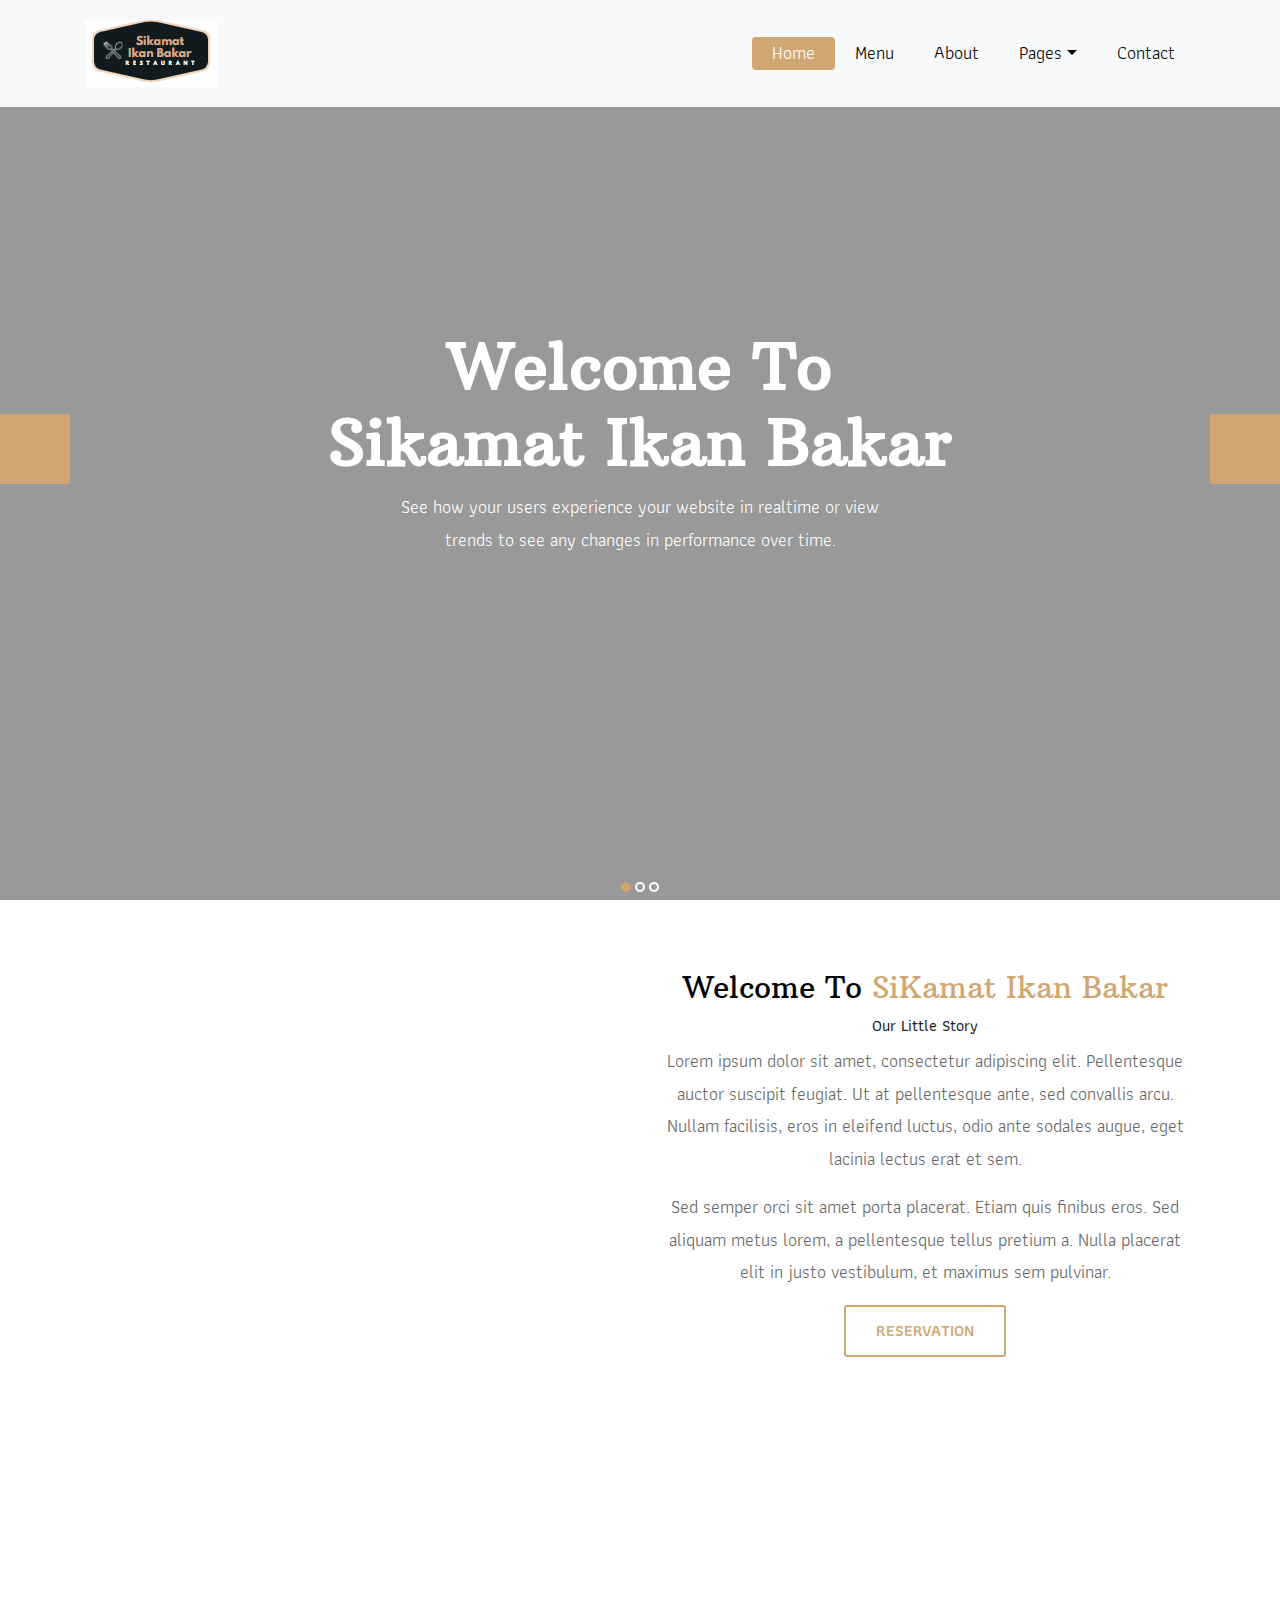
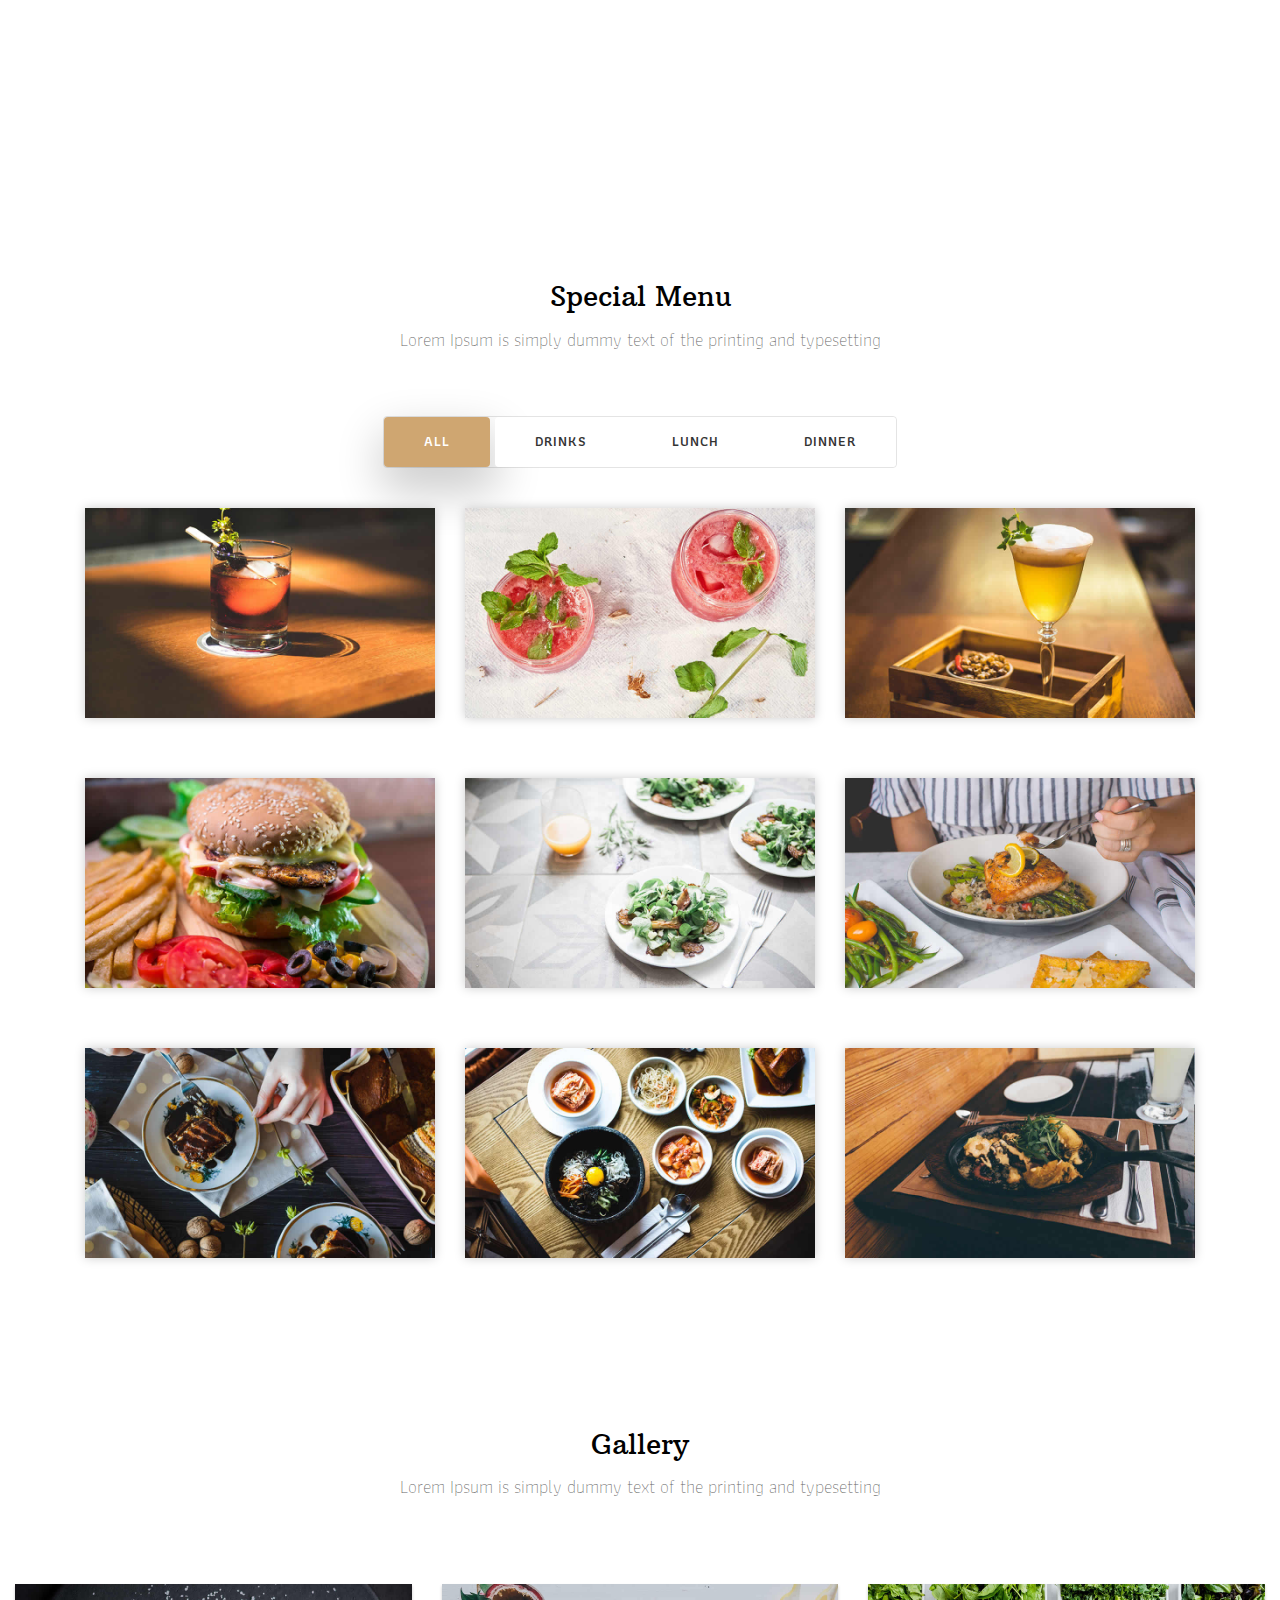
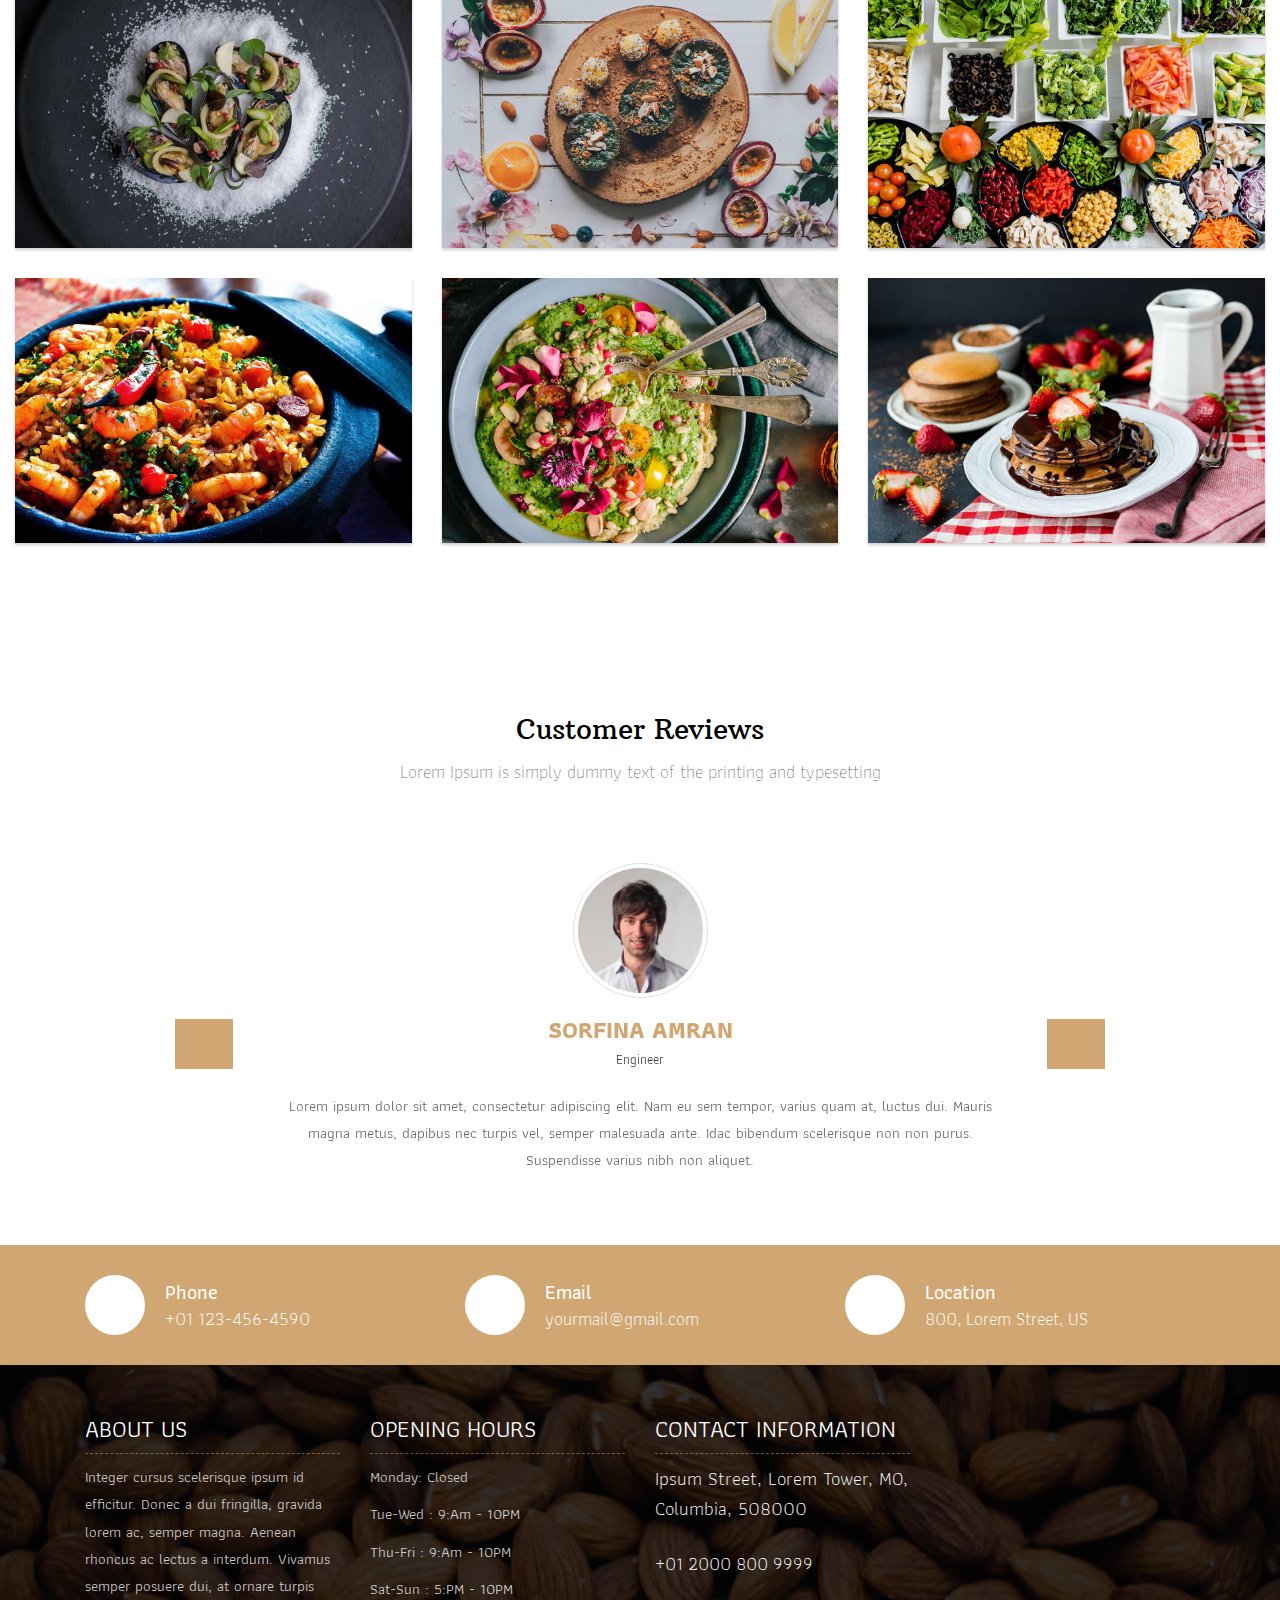
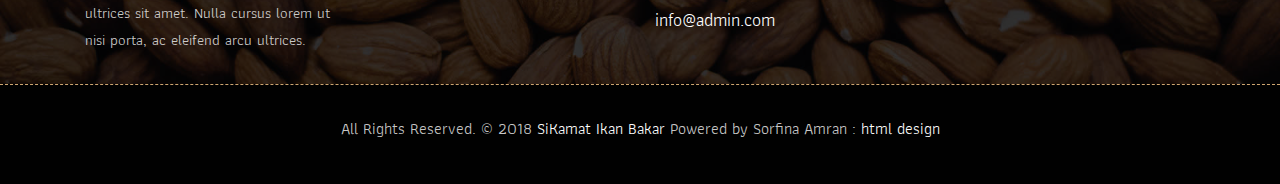
==== index.html @ 2fe863b5 "Add files via upload" ====
<!DOCTYPE html>
<html lang="en"><!-- Basic -->
<head>
	<meta charset="utf-8">
    <meta http-equiv="X-UA-Compatible" content="IE=edge">   
   
    <!-- Mobile Metas -->
    <meta name="viewport" content="width=device-width, initial-scale=1">
 
     <!-- Site Metas -->
    <title>Sikimat Ikan Bakar</title>  
    <meta name="keywords" content="">
    <meta name="description" content="">
    <meta name="author" content="">

    <!-- Site Icons -->
    <link rel="shortcut icon" href="images/favicon.ico" type="image/x-icon">
    <link rel="apple-touch-icon" href="images/apple-touch-icon.png">

    <!-- Bootstrap CSS -->
    <link rel="stylesheet" href="css/bootstrap.min.css">    
	<!-- Site CSS -->
    <link rel="stylesheet" href="css/style.css">    
    <!-- Responsive CSS -->
    <link rel="stylesheet" href="css/responsive.css">
    <!-- Custom CSS -->
    <link rel="stylesheet" href="css/custom.css">

    <!--[if lt IE 9]>
      <script src="https://oss.maxcdn.com/libs/html5shiv/3.7.0/html5shiv.js"></script>
      <script src="https://oss.maxcdn.com/libs/respond.js/1.4.2/respond.min.js"></script>
    <![endif]-->

</head>

<body>
	<!-- Start header -->
	<header class="top-navbar">
		<nav class="navbar navbar-expand-lg navbar-light bg-light">
			<div class="container">
				<a class="navbar-brand" href="index.html">
					<img src="images/logo.PNG" alt="" />
				</a>
				<button class="navbar-toggler" type="button" data-toggle="collapse" data-target="#navbars-rs-food" aria-controls="navbars-rs-food" aria-expanded="false" aria-label="Toggle navigation">
				  <span class="navbar-toggler-icon"></span>
				</button>
				<div class="collapse navbar-collapse" id="navbars-rs-food">
					<ul class="navbar-nav ml-auto">
						<li class="nav-item active"><a class="nav-link" href="index.html">Home</a></li>
						<li class="nav-item"><a class="nav-link" href="menu.html">Menu</a></li>
						<li class="nav-item"><a class="nav-link" href="about.html">About</a></li>
						<li class="nav-item dropdown">
							<a class="nav-link dropdown-toggle" href="#" id="dropdown-a" data-toggle="dropdown">Pages</a>
							<div class="dropdown-menu" aria-labelledby="dropdown-a">
								<a class="dropdown-item" href="reservation.html">Reservation</a>
								<a class="dropdown-item" href="stuff.html">Stuff</a>
								<a class="dropdown-item" href="gallery.html">Gallery</a>
							</div>
						</li>
						<li class="nav-item"><a class="nav-link" href="contact.html">Contact</a></li>
					</ul>
				</div>
			</div>
		</nav>
	</header>
	<!-- End header -->
	
	<!-- Start slides -->
	<div id="slides" class="cover-slides">
		<ul class="slides-container">
			<li class="text-center">
				<img src="images/slide-01.jpg" alt="">
				<div class="container">
					<div class="row">
						<div class="col-md-12">
							<h1 class="m-b-20"><strong>Welcome To <br> Sikamat Ikan Bakar</strong></h1>
							<p class="m-b-40">See how your users experience your website in realtime or view  <br> 
							trends to see any changes in performance over time.</p>
						</div>
					</div>
				</div>
			</li>
			<li class="text-center">
				<img src="images/slider-02.jpg" alt="">
				<div class="container">
					<div class="row">
						<div class="col-md-12">
							<h1 class="m-b-20"><strong>Welcome To <br>  Sikamat Ikan Bakar</strong></h1>
							<p class="m-b-40">See how your users experience your website in realtime or view  <br> 
							trends to see any changes in performance over time.</p>
						</div>
					</div>
				</div>
			</li>
			<li class="text-center">
				<img src="images/slider-03 (2).jpg" alt="">
				<div class="container">
					<div class="row">
						<div class="col-md-12">
							<h1 class="m-b-20"><strong>Welcome To <br>  Sikamat Ikan Bakar </strong></h1>
							<p class="m-b-40">See how your users experience your website in realtime or view  <br> 
							trends to see any changes in performance over time.</p>
						</div>
					</div>
				</div>
			</li>
		</ul>
		<div class="slides-navigation">
			<a href="#" class="next"><i class="fa fa-angle-right" aria-hidden="true"></i></a>
			<a href="#" class="prev"><i class="fa fa-angle-left" aria-hidden="true"></i></a>
		</div>
	</div>
	<!-- End slides -->
	
	<!-- Start About -->
	<div class="about-section-box">
		<div class="container">
			<div class="row">
				<div class="col-lg-6 col-md-6 col-sm-12">
					<img src="images/about-img (2).jpg" alt="" class="img-fluid">
				</div>
				<div class="col-lg-6 col-md-6 col-sm-12 text-center">
					<div class="inner-column">
						<h1>Welcome To <span>SiKamat Ikan Bakar</span></h1>
						<h4> Our Little Story</h4>
						<p>Lorem ipsum dolor sit amet, consectetur adipiscing elit. Pellentesque auctor suscipit feugiat. Ut at pellentesque ante, sed convallis arcu. Nullam facilisis, eros in eleifend luctus, odio ante sodales augue, eget lacinia lectus erat et sem. </p>
						<p>Sed semper orci sit amet porta placerat. Etiam quis finibus eros. Sed aliquam metus lorem, a pellentesque tellus pretium a. Nulla placerat elit in justo vestibulum, et maximus sem pulvinar.</p>
						<a class="btn btn-lg btn-circle btn-outline-new-white"  href="https://www.pse.umass.edu/testAcademics" target="_blank">Reservation</a>
					</div>
				</div>
			</div>
		</div>
	</div>
	<!-- End About -->
	
	<!-- Start QT -->
	<div class="qt-box qt-background">
		<div class="container">
			<div class="row">
				<div class="col-md-8 ml-auto mr-auto text-left">
					<p class="lead ">
						"In the hands of an able cook, fish can become an inexhaustible source of perpetual delight."
					</p>
					<span class="lead">Jean-Anthelme Brillat-Savarin</span>
				</div>
			</div>
		</div>
	</div>
	<!-- End QT -->
	
	<!-- Start Menu -->
	<div class="menu-box">
		<div class="container">
			<div class="row">
				<div class="col-lg-12">
					<div class="heading-title text-center">
						<h2>Special Menu</h2>
						<p>Lorem Ipsum is simply dummy text of the printing and typesetting</p>
					</div>
				</div>
			</div>
			<div class="row">
				<div class="col-lg-12">
					<div class="special-menu text-center">
						<div class="button-group filter-button-group">
							<button class="active" data-filter="*">All</button>
							<button data-filter=".drinks">Drinks</button>
							<button data-filter=".lunch">Lunch</button>
							<button data-filter=".dinner">Dinner</button>
						</div>
					</div>
				</div>
			</div>
				
			<div class="row special-list">
				<div class="col-lg-4 col-md-6 special-grid drinks">
					<div class="gallery-single fix">
						<img src="images/img-01.jpg" class="img-fluid" alt="Image">
						<div class="why-text">
							<h4>Special Drinks 1</h4>
							<p>Sed id magna vitae eros sagittis euismod.</p>
							<h5> $7.79</h5>
						</div>
					</div>
				</div>
				
				<div class="col-lg-4 col-md-6 special-grid drinks">
					<div class="gallery-single fix">
						<img src="images/img-02.jpg" class="img-fluid" alt="Image">
						<div class="why-text">
							<h4>Special Drinks 2</h4>
							<p>Sed id magna vitae eros sagittis euismod.</p>
							<h5> $9.79</h5>
						</div>
					</div>
				</div>
				
				<div class="col-lg-4 col-md-6 special-grid drinks">
					<div class="gallery-single fix">
						<img src="images/img-03.jpg" class="img-fluid" alt="Image">
						<div class="why-text">
							<h4>Special Drinks 3</h4>
							<p>Sed id magna vitae eros sagittis euismod.</p>
							<h5> $10.79</h5>
						</div>
					</div>
				</div>
				
				<div class="col-lg-4 col-md-6 special-grid lunch">
					<div class="gallery-single fix">
						<img src="images/img-04.jpg" class="img-fluid" alt="Image">
						<div class="why-text">
							<h4>Special Lunch 1</h4>
							<p>Sed id magna vitae eros sagittis euismod.</p>
							<h5> $15.79</h5>
						</div>
					</div>
				</div>
				
				<div class="col-lg-4 col-md-6 special-grid lunch">
					<div class="gallery-single fix">
						<img src="images/img-05.jpg" class="img-fluid" alt="Image">
						<div class="why-text">
							<h4>Special Lunch 2</h4>
							<p>Sed id magna vitae eros sagittis euismod.</p>
							<h5> $18.79</h5>
						</div>
					</div>
				</div>
				
				<div class="col-lg-4 col-md-6 special-grid lunch">
					<div class="gallery-single fix">
						<img src="images/img-06.jpg" class="img-fluid" alt="Image">
						<div class="why-text">
							<h4>Special Lunch 3</h4>
							<p>Sed id magna vitae eros sagittis euismod.</p>
							<h5> $20.79</h5>
						</div>
					</div>
				</div>
				
				<div class="col-lg-4 col-md-6 special-grid dinner">
					<div class="gallery-single fix">
						<img src="images/img-07.jpg" class="img-fluid" alt="Image">
						<div class="why-text">
							<h4>Special Dinner 1</h4>
							<p>Sed id magna vitae eros sagittis euismod.</p>
							<h5> $25.79</h5>
						</div>
					</div>
				</div>
				
				<div class="col-lg-4 col-md-6 special-grid dinner">
					<div class="gallery-single fix">
						<img src="images/img-08.jpg" class="img-fluid" alt="Image">
						<div class="why-text">
							<h4>Special Dinner 2</h4>
							<p>Sed id magna vitae eros sagittis euismod.</p>
							<h5> $22.79</h5>
						</div>
					</div>
				</div>
				
				<div class="col-lg-4 col-md-6 special-grid dinner">
					<div class="gallery-single fix">
						<img src="images/img-09.jpg" class="img-fluid" alt="Image">
						<div class="why-text">
							<h4>Special Dinner 3</h4>
							<p>Sed id magna vitae eros sagittis euismod.</p>
							<h5> $24.79</h5>
						</div>
					</div>
				</div>
				
			</div>
		</div>
	</div>
	<!-- End Menu -->
	
	<!-- Start Gallery -->
	<div class="gallery-box">
		<div class="container-fluid">
			<div class="row">
				<div class="col-lg-12">
					<div class="heading-title text-center">
						<h2>Gallery</h2>
						<p>Lorem Ipsum is simply dummy text of the printing and typesetting</p>
					</div>
				</div>
			</div>
			<div class="tz-gallery">
				<div class="row">
					<div class="col-sm-12 col-md-4 col-lg-4">
						<a class="lightbox" href="images/gallery-img-01.jpg">
							<img class="img-fluid" src="images/gallery-img-01.jpg" alt="Gallery Images">
						</a>
					</div>
					<div class="col-sm-6 col-md-4 col-lg-4">
						<a class="lightbox" href="images/gallery-img-02.jpg">
							<img class="img-fluid" src="images/gallery-img-02.jpg" alt="Gallery Images">
						</a>
					</div>
					<div class="col-sm-6 col-md-4 col-lg-4">
						<a class="lightbox" href="images/gallery-img-03.jpg">
							<img class="img-fluid" src="images/gallery-img-03.jpg" alt="Gallery Images">
						</a>
					</div>
					<div class="col-sm-12 col-md-4 col-lg-4">
						<a class="lightbox" href="images/gallery-img-04.jpg">
							<img class="img-fluid" src="images/gallery-img-04.jpg" alt="Gallery Images">
						</a>
					</div>
					<div class="col-sm-6 col-md-4 col-lg-4">
						<a class="lightbox" href="images/gallery-img-05.jpg">
							<img class="img-fluid" src="images/gallery-img-05.jpg" alt="Gallery Images">
						</a>
					</div> 
					<div class="col-sm-6 col-md-4 col-lg-4">
						<a class="lightbox" href="images/gallery-img-06.jpg">
							<img class="img-fluid" src="images/gallery-img-06.jpg" alt="Gallery Images">
						</a>
					</div>
				</div>
			</div>
		</div>
	</div>
	<!-- End Gallery -->
	
	<!-- Start Customer Reviews -->
	<div class="customer-reviews-box">
		<div class="container">
			<div class="row">
				<div class="col-lg-12">
					<div class="heading-title text-center">
						<h2>Customer Reviews</h2>
						<p>Lorem Ipsum is simply dummy text of the printing and typesetting</p>
					</div>
				</div>
			</div>
			<div class="row">
				<div class="col-md-8 mr-auto ml-auto text-center">
					<div id="reviews" class="carousel slide" data-ride="carousel">
						<div class="carousel-inner mt-4">
							<div class="carousel-item text-center active">
								<div class="img-box p-1 border rounded-circle m-auto">
									<img class="d-block w-100 rounded-circle" src="images/profile-1.jpg" alt="">
								</div>
								<h5 class="mt-4 mb-0"><strong class="text-warning text-uppercase">Sorfina Amran</strong></h5>
								<h6 class="text-dark m-0">Engineer</h6>
								<p class="m-0 pt-3">Lorem ipsum dolor sit amet, consectetur adipiscing elit. Nam eu sem tempor, varius quam at, luctus dui. Mauris magna metus, dapibus nec turpis vel, semper malesuada ante. Idac bibendum scelerisque non non purus. Suspendisse varius nibh non aliquet.</p>
							</div>
							<div class="carousel-item text-center">
								<div class="img-box p-1 border rounded-circle m-auto">
									<img class="d-block w-100 rounded-circle" src="images/profile-3.jpg" alt="">
								</div>
								<h5 class="mt-4 mb-0"><strong class="text-warning text-uppercase">Imrul Qays</strong></h5>
								<h6 class="text-dark m-0">Doctor</h6>
								<p class="m-0 pt-3">Lorem ipsum dolor sit amet, consectetur adipiscing elit. Nam eu sem tempor, varius quam at, luctus dui. Mauris magna metus, dapibus nec turpis vel, semper malesuada ante. Idac bibendum scelerisque non non purus. Suspendisse varius nibh non aliquet.</p>
							</div>
							<div class="carousel-item text-center">
								<div class="img-box p-1 border rounded-circle m-auto">
									<img class="d-block w-100 rounded-circle" src="images/profile-7.jpg" alt="">
								</div>
								<h5 class="mt-4 mb-0"><strong class="text-warning text-uppercase">Daniel vebar</strong></h5>
								<h6 class="text-dark m-0">Seo Analyst</h6>
								<p class="m-0 pt-3">Lorem ipsum dolor sit amet, consectetur adipiscing elit. Nam eu sem tempor, varius quam at, luctus dui. Mauris magna metus, dapibus nec turpis vel, semper malesuada ante. Idac bibendum scelerisque non non purus. Suspendisse varius nibh non aliquet.</p>
							</div>
						</div>
						<a class="carousel-control-prev" href="#reviews" role="button" data-slide="prev">
							<i class="fa fa-angle-left" aria-hidden="true"></i>
							<span class="sr-only">Previous</span>
						</a>
						<a class="carousel-control-next" href="#reviews" role="button" data-slide="next">
							<i class="fa fa-angle-right" aria-hidden="true"></i>
							<span class="sr-only">Next</span>
						</a>
                    </div>
				</div>
			</div>
		</div>
	</div>
	<!-- End Customer Reviews -->
	
	<!-- Start Contact info -->
	<div class="contact-imfo-box">
		<div class="container">
			<div class="row">
				<div class="col-md-4">
					<i class="fa fa-volume-control-phone"></i>
					<div class="overflow-hidden">
						<h4>Phone</h4>
						<p class="lead">
							+01 123-456-4590
						</p>
					</div>
				</div>
				<div class="col-md-4">
					<i class="fa fa-envelope"></i>
					<div class="overflow-hidden">
						<h4>Email</h4>
						<p class="lead">
							yourmail@gmail.com
						</p>
					</div>
				</div>
				<div class="col-md-4">
					<i class="fa fa-map-marker"></i>
					<div class="overflow-hidden">
						<h4>Location</h4>
						<p class="lead">
							800, Lorem Street, US
						</p>
					</div>
				</div>
			</div>
		</div>
	</div>
	<!-- End Contact info -->
	
	<!-- Start Footer -->
	<footer class="footer-area bg-f">
		<div class="container">
			<div class="row">
				<div class="col-lg-3 col-md-6">
					<h3>About Us</h3>
					<p>Integer cursus scelerisque ipsum id efficitur. Donec a dui fringilla, gravida lorem ac, semper magna. Aenean rhoncus ac lectus a interdum. Vivamus semper posuere dui, at ornare turpis ultrices sit amet. Nulla cursus lorem ut nisi porta, ac eleifend arcu ultrices.</p>
				</div>
				<div class="col-lg-3 col-md-6">
					<h3>Opening hours</h3>
					<p><span class="text-color">Monday: </span>Closed</p>
					<p><span class="text-color">Tue-Wed :</span> 9:Am - 10PM</p>
					<p><span class="text-color">Thu-Fri :</span> 9:Am - 10PM</p>
					<p><span class="text-color">Sat-Sun :</span> 5:PM - 10PM</p>
				</div>
				<div class="col-lg-3 col-md-6">
					<h3>Contact information</h3>
					<p class="lead">Ipsum Street, Lorem Tower, MO, Columbia, 508000</p>
					<p class="lead"><a href="#">+01 2000 800 9999</a></p>
					<p><a href="#"> info@admin.com</a></p>
				
				</div>
			
				
				
					<ul class="list-inline f-social">
						<li class="list-inline-item"><a href="https://www.facebook.com/Kayyvictor"><i class="fa fa-facebook" aria-hidden="true"></i></a></li>
						<li class="list-inline-item"><a href="#"><i class="fa fa-twitter" aria-hidden="true"></i></a></li>
						<li class="list-inline-item"><a href="#"><i class="fa fa-linkedin" aria-hidden="true"></i></a></li>
						<li class="list-inline-item"><a href="#"><i class="fa fa-google-plus" aria-hidden="true"></i></a></li>
						<li class="list-inline-item"><a href="#"><i class="fa fa-instagram" aria-hidden="true"></i></a></li>
						
					
			
				</div>
			</div>
		</div>
		
		<div class="copyright">
			<div class="container">
				<div class="row">
					<div class="col-lg-12">
						<p class="company-name">All Rights Reserved. &copy; 2018 <a href="#">SiKamat Ikan Bakar</a> Powered by Sorfina Amran : 
					<a href="https://html.design/">html design</a></p>
					</div>
				</div>
			</div>
		</div>
		
	</footer>
	<!-- End Footer -->
	
	<a href="#" id="back-to-top" title="Back to top" style="display: none;">&uarr;</a>

	<!-- ALL JS FILES -->
	<script src="js/jquery-3.2.1.min.js"></script>
	<script src="js/popper.min.js"></script>
	<script src="js/bootstrap.min.js"></script>
    <!-- ALL PLUGINS -->
	<script src="js/jquery.superslides.min.js"></script>
	<script src="js/images-loded.min.js"></script>
	<script src="js/isotope.min.js"></script>
	<script src="js/baguetteBox.min.js"></script>
	<script src="js/form-validator.min.js"></script>
    <script src="js/contact-form-script.js"></script>
    <script src="js/custom.js"></script>
</body>
</html>
---- css/style.css ----
/*------------------------------------------------------------------
    IMPORT FONTS
-------------------------------------------------------------------*/

@import url('https://fonts.googleapis.com/css?family=Arbutus+Slab');
@import url('https://fonts.googleapis.com/css?family=Athiti:400,500,600');

/*------------------------------------------------------------------
    IMPORT FILES
-------------------------------------------------------------------*/

@import url(animate.css);
@import url(font-awesome.min.css);
@import url(superslides.css);
@import url(baguetteBox.min.css);

/*------------------------------------------------------------------
    SKELETON
-------------------------------------------------------------------*/

body {
    color: #666666;
    font-size: 15px;
    font-family: 'Athiti', sans-serif;
    line-height: 1.80857;
}


a {
    color: #1f1f1f;
    text-decoration: none !important;
    outline: none !important;
    -webkit-transition: all .3s ease-in-out;
    -moz-transition: all .3s ease-in-out;
    -ms-transition: all .3s ease-in-out;
    -o-transition: all .3s ease-in-out;
    transition: all .3s ease-in-out;
}

h1,
h2,
h3,
h4,
h5,
h6 {
    letter-spacing: 0;
    font-weight: normal;
    position: relative;
    padding: 0 0 10px 0;
    font-weight: normal;
    line-height: 120% !important;
    color: #1f1f1f;
    margin: 0
}

h1 {
    font-size: 24px
}

h2 {
    font-size: 22px
}

h3 {
    font-size: 18px
}

h4 {
    font-size: 16px
}

h5 {
    font-size: 14px
}

h6 {
    font-size: 13px
}

h1 a,
h2 a,
h3 a,
h4 a,
h5 a,
h6 a {
    color: #212121;
    text-decoration: none!important;
    opacity: 1
}

h1 a:hover,
h2 a:hover,
h3 a:hover,
h4 a:hover,
h5 a:hover,
h6 a:hover {
    opacity: .8
}

a {
    color: #1f1f1f;
    text-decoration: none;
    outline: none;
}

a,
.btn {
    text-decoration: none !important;
    outline: none !important;
    -webkit-transition: all .3s ease-in-out;
    -moz-transition: all .3s ease-in-out;
    -ms-transition: all .3s ease-in-out;
    -o-transition: all .3s ease-in-out;
    transition: all .3s ease-in-out;
}

.btn-custom {
    margin-top: 20px;
    background-color: transparent !important;
    border: 2px solid #ddd;
    padding: 12px 40px;
    font-size: 16px;
}

.lead {
    font-size: 18px;
    line-height: 30px;
    color: #767676;
    margin: 0;
    padding: 0;
}

blockquote {
    margin: 20px 0 20px;
    padding: 30px;
}

ul, li, ol{
	list-style: none;
	margin: 0px;
	padding: 0px;
}
button:focus{
	outline: none;
}

.form-control::-moz-placeholder {
    color: #2a2a2a;
    opacity: 1;
}

/*------------------------------------------------------------------
    LOADER 
-------------------------------------------------------------------*/


/*------------------------------------------------------------------
    HEADER
-------------------------------------------------------------------*/
.top-navbar{
	position: relative;
	z-index: 10;
}

.top-navbar .navbar{
	padding: 15px 0px;
	position: fixed;
	width: 100%;
	transition: height .3s ease-out, background .3s ease-out, box-shadow .3s ease-out;
	-webkit-transform: translate3d(0, 0, 0);
	transform: translate3d(0, 0, 0);
	z-index: 100;
}

.top-navbar .navbar-light .navbar-nav .nav-link{
	color: #010101;
	font-size: 18px;
	padding: 0px 20px;
	border-radius: 4px;
}

.top-navbar .navbar-light .navbar-nav .nav-item .nav-link:hover{
	background: #d0a772;
	color: #ffffff;
}
.top-navbar .navbar-light .navbar-nav .nav-item.active .nav-link{
	background: #d0a772;
	color: #ffffff;
	border-radius: 4px;
}

.navbar-expand-lg .navbar-nav .dropdown-menu{
	border: none;
	 box-shadow: 2px 5px 6px rgba(0,0,0,0.5);
}

.navbar-expand-lg .navbar-nav .dropdown-menu a.dropdown-item:hover{
	background: #d0a772;
	color: #ffffff;
}
.navbar-light .navbar-toggler:hover{
	background: #cfa671;
}

/*------------------------------------------------------------------
    Slider
-------------------------------------------------------------------*/

.cover-slides{
	height: 100vh;
}
.slides-navigation a {
	background: #cfa671;
    position: absolute;
    height: 70px;
    width: 70px;
    top: 50%;
    font-size: 20px;
    display: block;
    color: #fff;
	line-height: 80px;
	text-align: center;
    transition: all .3s ease-in-out;
}
.slides-navigation a i{
	font-size: 40px;
}
.slides-navigation a:hover {
	background: #010101;
}
.cover-slides .container{
	height: 100%;
	position: relative;
	z-index: 2;
}
.cover-slides .container > .row {
	-webkit-box-align: center;
	-ms-flex-align: center;
	align-items: center;
}
.cover-slides .container > .row {
    height: 100%;
}

.btn{
	text-transform: uppercase;
	padding: 19px 36px;
}
.btn{
	display: inline-block;
	font-weight: 600;
	text-align: center;
	white-space: nowrap;
	vertical-align: middle;
	-webkit-user-select: none;
	-moz-user-select: none;
	-ms-user-select: none;
	user-select: none;
	border: 2px solid transparent;
	padding: 12px 30px;
	font-size: 16px;
	line-height: 1.5;
	border-radius: .1875rem;
	transition: color .15s ease-in-out, background-color .15s ease-in-out, border-color .15s ease-in-out, box-shadow .15s ease-in-out;
}
.btn-outline-new-white {
    color: #fff;
    background-color: transparent;
    background-image: none;
    border-color: #cfa671;
}
.btn-outline-new-white:hover {
    color: #ffffff;
    background-color: #cfa671;
    border-color: #cfa671;
}

.overlay-background {
    background: #333;
    position: absolute;
    height: 100%;
    width: 100%;
    left: 0;
    top: 0;
	opacity: 0.5;
}

.cover-slides h1{
	font-family: 'Arbutus Slab', serif;
	font-weight: 500;
	font-size: 64px;
	color: #fff;
}
.cover-slides p{
	font-size: 18px;
	color: #fff;
}
.slides-pagination a{
	border: 2px solid #ffffff;
}
.slides-pagination a.current{
	background: #cfa671;
	border: 2px solid #cfa671;
}

/*------------------------------------------------------------------
    About
-------------------------------------------------------------------*/

.about-section-box{
	padding: 70px 0px;
}
.about-section-box .img-fluid{
	box-shadow: -10px -10px 0px #d0a772;
}
.inner-column{}
.inner-column h1{
	font-family: 'Arbutus Slab', serif;
	font-size: 30px;
	color: #010101;
}
.inner-column h1 span{
	color: #d0a772;
}
.inner-column h4{
	font-size: 16px;
	font-weight: 500;
}
.inner-column p{
	font-size: 18px;
}
.inner-column .btn-outline-new-white{
	color: #d0a772;
}
.inner-column .btn-outline-new-white:hover{
	color: #ffffff;
}

/*------------------------------------------------------------------
    QT
-------------------------------------------------------------------*/


.qt-background{
	background: url(../images/qt-bg.jpg) no-repeat;
	background-size: cover;
	padding: 100px 0;
	background-attachment: fixed;
	background-position: center center;
	position: relative;
}
.qt-background p {
    font-size: 35px;
    font-weight: 300;
    line-height: 44px;
    color: #fff;
	font-family: 'Arbutus Slab', serif;
	margin-bottom: 20px;
}

.qt-background span {
    color: #fff;
    font-size: 20px;  
	font-weight: 500;	
}

/*------------------------------------------------------------------
    Menu
-------------------------------------------------------------------*/

.menu-box{
	padding: 70px 0px;
}

.heading-title{
	margin-bottom: 50px;
}
.heading-title h2{
	color: #010101;
	font-size: 28px;
	font-family: 'Arbutus Slab', serif;
}
.heading-title p{
	font-size: 18px;
	font-weight: 200;
	margin: 0px;
}

.filter-button-group {
    border: 1px solid #e4e4e4;
    border-radius: 4px;
    margin: 10px 15px;
    display: inline-block;
}

.filter-button-group button {
    color: #333;
    letter-spacing: 1px;
    text-transform: uppercase;
    font-weight: 600;
    font-size: 14px;
    cursor: pointer;
    background: #fff;
    padding: 12px 40px;
    border: none;
    border-radius: 4px;
}

.filter-button-group button.active {
    background: #cfa671;
    color: #fff;
    box-shadow: 2px 20px 45px 5px rgba(0,0,0,.2);
}

.gallery-single{
	margin: 30px 0px;
}

.gallery-single {
    position: relative;
    overflow: hidden;
    -webkit-box-shadow: 0 0 10px #ccc;
    box-shadow: 0 0 10px #ccc;
}

.why-text {
    position: absolute;
    left: 0;
    bottom: -100%;
    right: 0;
    height: 100%;
    background: rgba(207, 166, 113, 0.9);
    padding: 12px 12px;
    -webkit-transition: all .3s ease;
    transition: all .3s ease;
}
.why-text h4{
	color: #ffffff;
	font-size: 24px;
	font-weight: 500;
	font-family: 'Arbutus Slab', serif;
}
.why-text p{
	color: #ffffff;
	font-size: 18px;
	border-bottom: 1px dashed #010101;
	margin: 0px;
	padding-bottom: 15px;
	margin-top: 15px;
	margin-bottom: 15px;
}
.why-text h5{
	font-size: 28px;
	font-weight: 600;
	color: #ffffff;
}

.gallery-single:hover .why-text{
	bottom: 0px;
}


/*------------------------------------------------------------------
    Gallery
-------------------------------------------------------------------*/

.gallery-box{
	padding: 70px 0px;
}
.tz-gallery{
	margin-top: 30px;
}
.tz-gallery .lightbox img {
    width: 100%;
    margin-bottom: 30px;
    transition: 0.2s ease-in-out;
    box-shadow: 0 2px 3px rgba(0,0,0,0.2);
}
.tz-gallery .lightbox img:hover {
    transform: scale(1.05);
    box-shadow: 0 8px 15px rgba(0,0,0,0.3);
}

/*------------------------------------------------------------------
    Customer Reviews
-------------------------------------------------------------------*/

.customer-reviews-box{
	padding: 70px 0px;
}

.carousel-inner .carousel-item .img-box{
	width: 135px;
	height: 135px;
}
.carousel-control-prev{
	left: -100px;
}
.carousel-control-next{
	right: -100px;
}
.carousel-indicators{
	top: 320px;
}

.text-warning{
	color: #d0a772 !important;
	font-size: 24px;
}

@media (min-width: 320px) and (max-width: 640px) {
	.carousel-inner .carousel-item p{
		font-size: 14px;
	}
	.carousel-control-prev{
		left: -5px;
	}
	.carousel-control-next{
		right: -5px;
	}
 	.carousel-indicators{
		top: 400px;
	}
}

#reviews .carousel-control-prev{
	background: #d0a772;
	color: #ffffff;
	display: block;
	position: absolute;
	width: 8%;
	height: 50px;
	top: 50%;
	font-size: 28px;
	opacity: 1;
}
#reviews .carousel-control-prev:hover{
	background: #010101;
	color: #ffffff;
}

#reviews .carousel-control-next{
	background: #d0a772;
	color: #ffffff;
	display: block;
	position: absolute;
	width: 8%;
	height: 50px;
	top: 50%;
	font-size: 28px;
	opacity: 1;
}
#reviews .carousel-control-next:hover{
	background: #010101;
	color: #ffffff;
}


/*------------------------------------------------------------------
    Contact info
-------------------------------------------------------------------*/

.contact-imfo-box{
	background: #d0a772;
	padding: 30px 0;
}

.overflow-hidden {
    overflow: hidden;
}

.contact-imfo-box i{
	display: block;
	float: left;
	width: 60px;
	height: 60px;
	line-height: 60px;
	text-align: center;
	background: #fff;
	color: #d0a772;
	font-size: 30px;
	-webkit-border-radius: 50%;
	-moz-border-radius: 50%;
	-ms-border-radius: 50%;
	border-radius: 50%;
	margin-right: 20px;
}
.contact-imfo-box h4 {
    margin: 0px;
    margin-top: 5px;
	color: #ffffff;
	font-size: 20px;
	padding: 0px;
	font-weight: 500;
	line-height: 24px;
}
.contact-imfo-box p {
    margin: 0px;
	color: #ffffff;
	font-weight: 300;
}

/*------------------------------------------------------------------
    Footer
-------------------------------------------------------------------*/

.footer-area{
	padding-top: 50px;
	padding-bottom: 0px;
    
}
.bg-f{
	background-image: url("../images/footer-bg.jpg");
	background-attachment: scroll;
	background-clip: initial;
	background-color: rgba(0, 0, 0, 0);
	background-origin: initial;
	background-position: center center;
	background-repeat: no-repeat;
	background-size: cover;
	position: relative;
}
.bg-f::before {
    background: #010101;
    content: "";
    height: 100%;
    left: 0;
    position: absolute;
    top: 0;
    width: 100%;
    z-index: 1;
	opacity: 0.8;
}

.footer-area .container{
	position: relative;
	z-index: 1;
}
.footer-area h3{
	color: #ffffff;
	text-transform: uppercase;
	font-size: 24px;
	border-bottom: 1px dashed rgba(207, 166, 113, 0.5);
	margin-bottom: 10px;
}
.footer-area p{
	font-size: 15px;
	color: rgba(255, 255, 255, 0.8);
	margin: 0;
	padding-bottom: 10px;
}

.footer-area p.lead{
	font-size: 19px;
	color: #ffffff;
	margin-bottom: 15px;
}
.footer-area p.lead a{
	color: #ffffff;
	margin-bottom: 15px;
}
.footer-area p.lead a:hover{
	color: #d0a772;
}
.footer-area p a{
	font-size: 18px;
	color: #ffffff;
}
.footer-area p a:hover{
	color: #d0a772;
}

.subscribe_form {
    display: block;
    text-align: center;
    padding: 5px 0;
}

.subscribe_form .form_input {
    display: block;
    background-color: rgba(0,0,0,0.7);
    color: #fff;
    border: none;
    font-size: 19px;
    line-height: 50px;
    padding: 0 10px;
    float: left;
    width: 100%;
    transition: all 0.5s ease-in-out;
}

.subscribe_form .submit {
    background-color: #d0a772;
    color: #fff;
    font-size: 16px;
    font-weight: 600;
    line-height: 50px;
    display: inline-block;
    padding: 0 10px;
    float: left;
    width: 100%;
	border: none;
	cursor: pointer;
    transition: all 0.5s ease-in-out;
}
.subscribe_form .submit:hover{
	background: #010101;
}

.f-social {
    padding-bottom: 10px;
    margin: 0px;
    margin-top: 20px;
    margin-left: 70px;
  
}
.f-social li a {
    font-size: 25px;
    color: rgba(255, 255, 255, 0.9);
	margin-right: 10px;
}

.copyright{
	margin-top: 20px;
	position: relative;
	display: block;
	background-color: #010101;
	border-top: 1px dashed rgba(207, 166, 113);
	padding: 30px 0;
	z-index: 1;
}

.copyright .company-name{
	font-size: 16px;
	text-align: center;
}
.copyright .company-name a{
	font-size: 16px;
}

/*------------------------------------------------------------------
    All Pages
-------------------------------------------------------------------*/

.page-breadcrumb {
    padding: 250px 0 150px;
    background: url(../images/all-bg.jpg) no-repeat;
    background-attachment: fixed;
    background-size: cover;
    background-position: 0 0;
    position: relative;
}
.all-page-title .container{
	position: relative;
	z-index: 2;
}
.all-page-title::before{
	background: #010101;
	content: "";
	height: 100%;
	left: 0;
	position: absolute;
	top: 0;
	width: 100%;
	z-index: 1;
	opacity: 0.8;	
}
.all-page-title h1{
	font-size: 38px;
	color: #ffffff;
	font-family: 'Arbutus Slab', serif;
	padding: 0px;
}

.inner-pt{
	margin-top: 30px;
}
.inner-pt p{
	font-size: 18px;
}

.stuff-box{
	padding: 70px 0px;
}

.our-team{
    border: 2px solid #d0a772;
    border-radius: 0px;
    text-align: center;
    margin: 10px;
    z-index: 1;
    position: relative;
}
.our-team:before,
.our-team:after{
    content: "";
    width: 100%;
    height: 104%;
    background: #d0a772;
    position: absolute;
    top: 50%;
    left: 0;
    z-index: -1;
    transform: translateY(-50%) scaleX(0.3);
    transition: all 0.3s ease 0s;
}
.our-team:after{
    width: 106%;
    left: 50%;
    transform: translate(-50%, -50%) scaleY(0.25);
}
.our-team:hover:before{ transform: translateY(-50%) scaleX(0.7); }
.our-team:hover:after{ transform: translate(-50%, -50%) scaleY(0.7); }
.our-team img{
    width: 100%;
    height: auto;
    border-radius: 0px;
    transition: all 0.3s ease 0s;
}
.our-team .team-content{
    width: 93%;
    padding: 25px 0 10px;
    background: #d0a772;
    position: absolute;
    bottom: 50px;
    left: 50%;
    opacity: 0;
    transform: translateX(-50%);
    transition: all 0.3s cubic-bezier(0.5, 0.2,0.1,0.9);
}
.our-team:hover .team-content{
    bottom: 10px;
    opacity: 1;
}
.our-team .title{
    font-size: 25px;
    font-weight: 600;
    color: #fff;
    letter-spacing: 1px;
    text-transform: capitalize;
    margin: 0;
}
.our-team .post{
    display: block;
    font-size: 16px;
    color: #fff;
    text-transform: uppercase;
    margin-bottom: 10px;
}
.our-team .social{
    padding: 0;
    margin: 0;
    list-style: none;
}
.our-team .social li{
    display: inline-block;
    margin: 0 5px;
}
.our-team .social li a{
    display: block;
    width: 35px;
    height: 35px;
    line-height: 35px;
    border-radius: 50%;
    background: #fff;
    font-size: 20px;
    color: #d0a772;
    transition: all 0.3s ease 0s;
}
.our-team .social li a:hover{
    background: #ffffff;
    box-shadow: 0 0 0 5px rgba(255,255,255,0.3);
    color: #d0a772;
}
@media only screen and (max-width: 990px){
    .our-team{ margin-bottom: 30px; }
}


.reservation-box{
	padding: 70px 0px;
}

.reservation-box h3{
	padding: 0px 15px;
	margin-bottom: 20px;
	font-weight: 600;
}

.help-block ul li{
	color: red;
}

.form-control[readonly]{
	background-color: #ffffff;
}

.form-control{
	border-radius: 0px;
	min-height: 50px;
}
.form-control:focus{
	border: 1px solid #d0a772;
	box-shadow: none;
}

.form-group .picker__input.picker__input--active{
	border-color: #d0a772;
}

.submit-button{
	margin-top: 20px;
}
.btn.btn-common{
	color: #d0a772;
	background-color: transparent;
	background-image: none;
	border-color: #cfa671;
}
.btn.btn-common:hover{
	color: #ffffff;
	background-color: #cfa671;
	border-color: #cfa671;
}
.blog-box{
	padding: 70px 0px;
}
.blog-box-inner{
	position: relative;
	margin-bottom: 30px;
}

.blog-box-inner .blog-img-box{
	position: relative;
	display: block;
}

.blog-box-inner .blog-detail{
	position: absolute;
	top: 0;
	background: #fff;
	padding: 30px 25px;
	border: 1px solid #ddd;
	transition-duration: .5s;
	height: 100%;
}

.blog-detail h4 {
    font-size: 18px;
    font-weight: 500;
    color: #222222;
}

.blog-detail ul li {
    display: inline-block;
    padding: 0px 5px;
}
.blog-detail ul li span{
	color: #d0a772;
	cursor: pointer;
}
.blog-detail ul li span:hover{
	color: #010101;
}

.blog-detail ul li:first-child {
    padding-left: 0px;
}

.blog-detail p {
    padding: 10px 0px 0 0;
	margin: 0px;
}

.blog-detail a{
	color: #d0a772;
	margin-top: 20px;
}

.blog-box-inner .blog-detail:hover{
	background: rgba(255, 255, 255, .9);
}

.blog-inner-box {
    position: relative;
    margin: 0px 10px;
    margin-bottom: 30px;
}
.side-blog-img {
    box-shadow: -15px -15px 0px 0px rgba(0,0,0,0.4);
    -webkit-transition: all 1s ease 0.01s;
    transition: all 1s ease 0.01s;
    position: relative;
}

.date-blog-up {
    position: absolute;
    right: 0px;
    top: 0px;
    background: #cfa671;
    font-size: 18px;
    color: #ffffff;
    padding: 5px 15px 5px 5px;
}
.inner-blog-detail {
    background: #ffffff;
    position: relative;
    padding: 30px 20px;
}

.inner-blog-detail h3 {
    font-size: 20px;
    font-weight: 500;
    padding-bottom: 15px;
}
.inner-blog-detail ul li {
    display: inline-block;
    padding: 0px 5px;
    color: #222222;
}
.inner-blog-detail ul li span {
    color: #cfa671;
}
.inner-blog-detail p {
    padding: 10px 0px;
}
.details-page blockquote {
    border-left: 5px solid #cfa671;
}
.details-page blockquote {
    padding: 20px;
}
blockquote {
    margin: 20px 0 20px;
    padding: 30px;
}
.blog-inner-details-line {
    margin: 20px 0px;
    clear: both;
    float: left;
    width: 100%;
}
.line-left-social h5 {
    font-size: 18px;
    font-weight: 600;
    padding-bottom: 15px;
}
.line-left-social ul li {
    display: inline-block;
    margin-bottom: 5px;
}
.line-right-social ul li {
    display: inline-block;
}
.line-right-social ul li a {
    display: block;
    padding: 5px;
    background: #f5f5f5;
    border-radius: 6px;
    font-weight: 500;
    width: 35px;
    height: 35px;
    text-align: center;
    line-height: 25px;
    font-size: 15px;
}
.line-left-social ul li a {
    display: block;
    padding: 5px 10px;
    background: #f5f5f5;
    border-radius: 6px;
    font-weight: 400;
    font-size: 12px;
}
.line-left-social ul li a:hover {
    background: #cfa671;
    color: #ffffff;
}
.line-right-social ul li a:hover {
    background: #cfa671;
    color: #ffffff;
}
.line-right-social h5 {
    font-size: 18px;
    font-weight: 600;
    padding-bottom: 15px;
}
.blog-comment-box {
    clear: both;
    margin: 20px 0px;
    float: left;
    width: 100%;
}
.blog-comment-box h3 {
    font-size: 18px;
    font-weight: 600;
    padding-bottom: 20px;
}
.comment-item {
    margin-bottom: 30px;
}
.comment-item-left {
    float: left;
    width: 90px;
    height: 90px;
}
.comment-item-left img {
    width: 100%;
    border-radius: 6px;
}
.comment-item-right {
    padding-left: 110px;
}
.comment-item-right a {
    font-size: 16px;
    font-weight: 500;
}
.des-l {
    display: inline-block;
    width: 100%;
}
.des-l p {
    font-size: 13px;
}
.comment-item-right a {
    font-size: 16px;
    font-weight: 500;
}
.right-btn-re {
    float: right;
    font-style: italic;
    text-align: right;
    font-size: 16px;
    padding: 5px 10px;
    background: #f5f5f5;
    border-radius: 6px;
}
.right-btn-re:hover {
    background: #cfa671;
    color: #ffffff !important;
}
.comment-respond-box {
    clear: both;
}
.blog-comment-box .children {
    margin-left: 70px;
}
.comment-item {
    margin-bottom: 30px;
}
.comment-item-right i {
    padding-right: 10px;
}

.comment-form-respond input {
    min-height: 38px;
    border: 1px solid #010101;
    border-radius: 0px;
    padding: 10px;
}
.comment-form-respond textarea {
    border: 1px solid #010101;
    border-radius: 0px;
    padding: 10px;
    min-height: 110px;
}

.btn-submit{
	color: #d0a772;
	background-color: transparent;
	background-image: none;
	border-color: #cfa671;
}
.btn-submit:hover{
	color: #ffffff;
	background-color: #cfa671;
	border-color: #cfa671;
}

.right-side-blog h3 {
    font-weight: 600;
    font-size: 18px;
    padding-bottom: 20px;
}
.blog-search-form {
    position: relative;
    border-bottom: 1px solid #010101;
    padding-bottom: 30px;
    margin-bottom: 20px;
}
.blog-search-form input {
    width: 100%;
    min-height: 40px;
    border: 1px solid rgba(0,0,0,0.3);
    padding: 5px 40px 5px 10px;
    font-size: 15px;
    color: #222222;
}
.blog-search-form .search-btn {
    position: absolute;
    right: 0px;
    background: none;
    border: none;
    font-size: 20px;
    min-height: 40px;
    padding: 0px 15px;
}

.right-side-blog h3 {
    font-weight: 500;
    font-size: 18px;
    padding-bottom: 20px;
}
.blog-categories {
    padding-bottom: 30px;
    margin-bottom: 20px;
}
.blog-categories ul li {
    line-height: 14px;
    padding: 10px 0px;
    border-top: 1px solid #f5f5f5;
}
.blog-categories ul li a {
    display: inline-block;
    text-transform: capitalize;
    width: 100%;
}
.blog-categories ul li a:hover{
	color: #cfa671;
}
.recent-box-blog {
    margin-bottom: 20px;
	display: inline-block;
}
.recent-img {
    float: left;
    position: relative;
}
.recent-img::before {
    position: absolute;
    content: '';
    z-index: 2;
    top: 0;
    left: 0;
    width: 100%;
    height: 100%;
    background-color: #cfa671;
    opacity: 0.4;
    transform: scale(0);
    -webkit-transform: scale(0);
    -moz-transform: scale(0);
    -ms-transform: scale(0);
    -o-transform: scale(0);
    transition: all 0.5s ease;
    -webkit-transition: all 0.5s ease;
    -moz-transition: all 0.5s ease;
    -o-transition: all 0.5s ease;
}
.recent-box-blog:hover .recent-img::before {
    transform: scale(1);
    -webkit-transform: scale(1);
    -moz-transform: scale(1);
    -ms-transform: scale(1);
    -o-transform: scale(1);
}
.recent-info {
    display: table-cell;
    vertical-align: top;
    padding-left: 15px;
}
.recent-info ul li {
    display: inline-block;
    font-size: 11px;
    padding: 0px;
    color: #222222;
}
.recent-info h4 {
    font-size: 14px;
    padding: 0px;
    margin: 11px 0px;
    font-weight: 500;
}
.blog-tag-box ul li {
    display: inline-block;
    margin-bottom: 3px;
}
.blog-tag-box ul li a {
    padding: 5px 15px;
    display: block;
    background: #f5f5f5;
    color: #222222;
    border-radius: 6px;
}
.blog-tag-box ul li a:hover {
    color: #ffffff;
    background: #cfa671;
}


.contact-box{
	padding: 70px 0px;
}

.map-full {
    width: 100%;
    height: 500px;
    border-radius: 0px;
    margin: 0px auto;
}

#back-to-top {
    position: fixed;
    bottom: 40px;
    right: 40px;
    z-index: 9999;
    width: 32px;
    height: 32px;
    text-align: center;
    line-height: 30px;
    background: #d0a772;
    color: #ffffff;
    cursor: pointer;
    border: 0;
    border-radius: 2px;
    text-decoration: none;
    transition: opacity 0.2s ease-out;
	font-size: 30px;
}
---- css/responsive.css ----
/* only small desktops */
/* tablets */
/* only small tablets */
@media only screen and (min-width: 992px) and (max-width: 1180px) {
	.footer-area h3{
		font-size: 18px;
	}
}
@media (min-width: 768px) and (max-width: 991px) {
	.navbar-light .navbar-brand{
		margin-left: 15px;
	}
	.navbar-light .navbar-toggler{
		margin-right: 15px;
		border-radius: 0px;
	}
	.navbar-expand-lg .navbar-nav .dropdown-menu{
		box-shadow: none;
	}
	.carousel-control-prev{
		left: -60px;
	}
	.carousel-control-next{
		right: -60px;
	}
	.why-text h4{
		font-size: 18px;
	}
	.why-text p{
		margin: 0px;
	}
}

/* mobile or only mobile */
@media (max-width: 767px) {
	.navbar-light .navbar-brand{
		margin-left: 15px;
	}
	.navbar-light .navbar-toggler{
		margin-right: 15px;
		border-radius: 0px;
	}
	.navbar-expand-lg .navbar-nav .dropdown-menu{
		box-shadow: none;
	}
	.cover-slides h1{
		font-size: 22px;
	}
	.cover-slides p {
		font-size: 14px;
	}
	.slides-navigation a{
		height: 42px;
		width: 38px;
		line-height: 33px;
	}
	.inner-column{
		margin-top: 15px;
	}
	.inner-column h1{
		font-size: 22px;
	}
	.filter-button-group{
		margin: 10px 0px;
	}
	
	.contact-imfo-box .col-md-4{
		margin-bottom: 15px;
	}
	.carousel-control-prev{
		left: 0px;
	}
	.carousel-control-next{
		right: 0px;
	}
	.blog-box-inner .blog-detail{
		overflow: hidden;
	}
	.blog-sidebar{
		margin-top: 50px;
	}
	
}
@media only screen and (min-width: 280px) and (max-width: 599px) {
	
	.why-text p{
		margin-bottom: 0px;
		margin-top: 0px;
	}
}
---- css/custom.css ----
/** ADD YOUR AWESOME CODES HERE **/
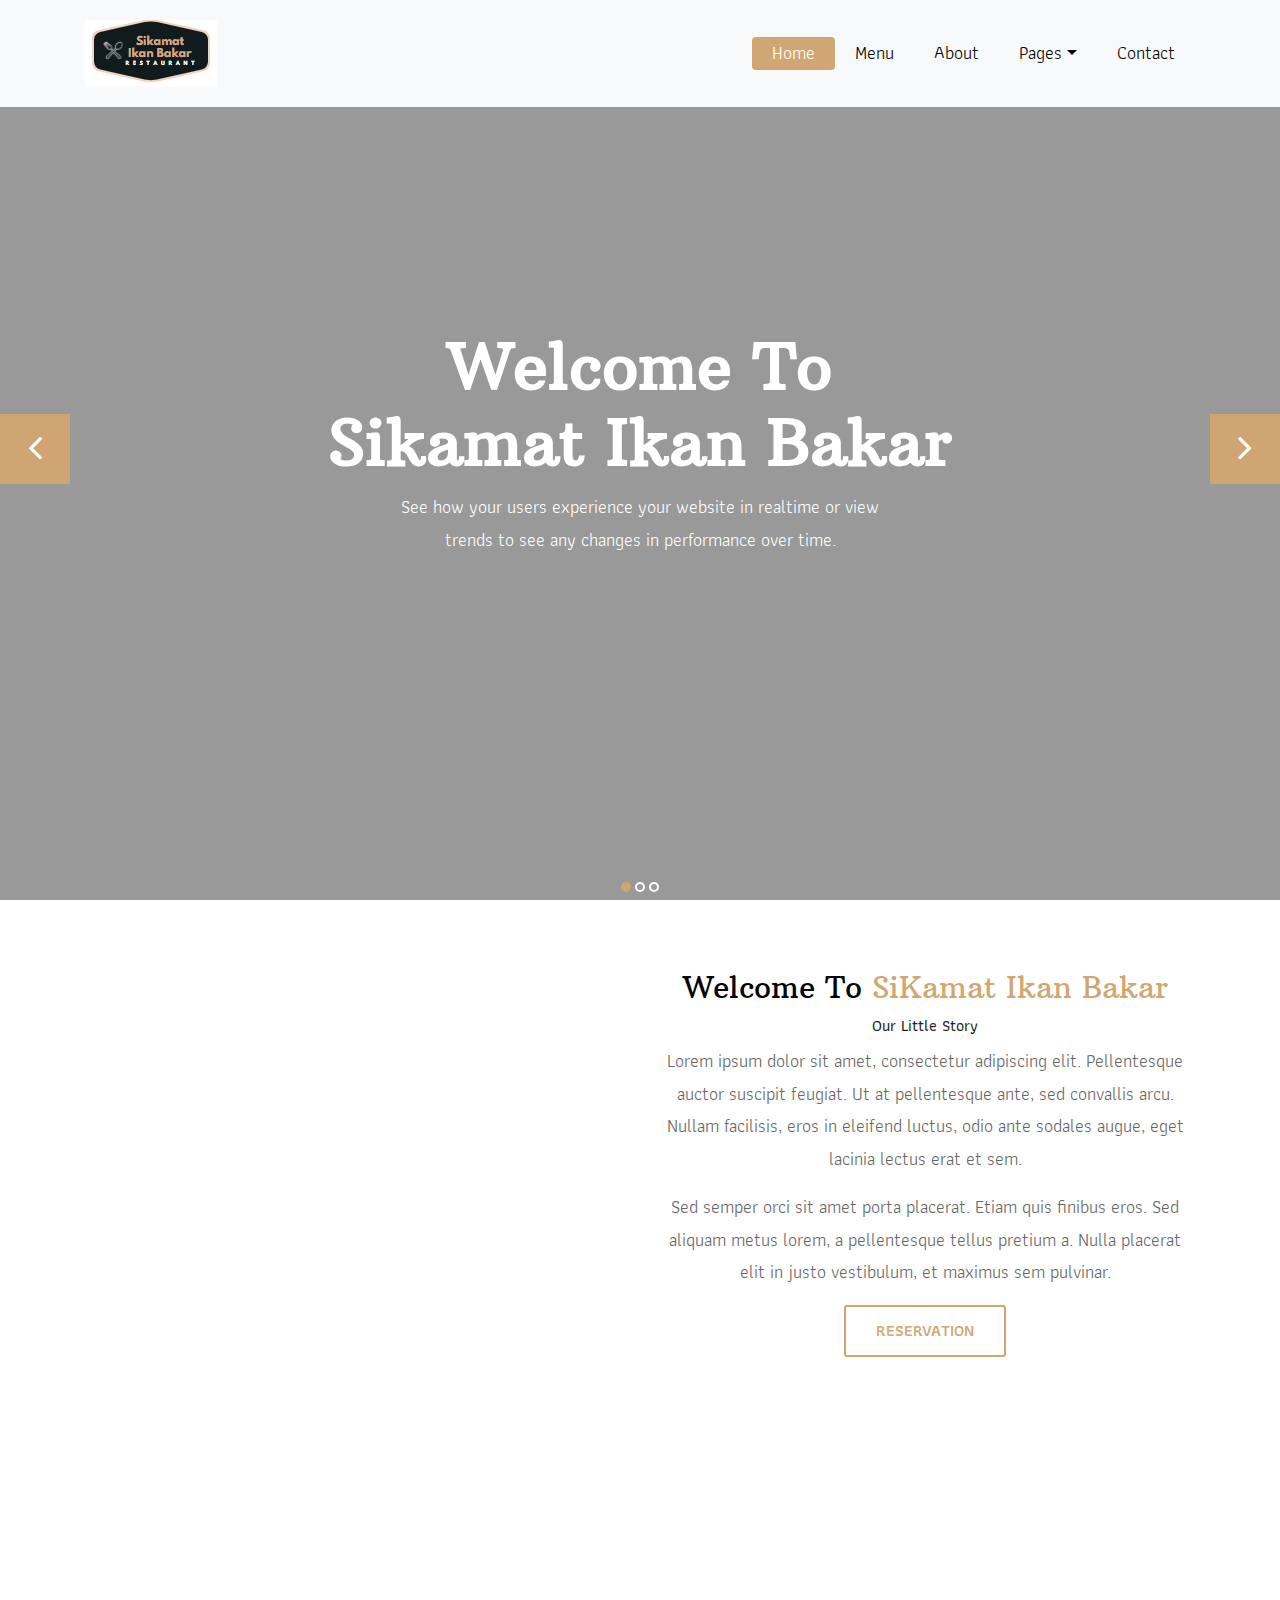
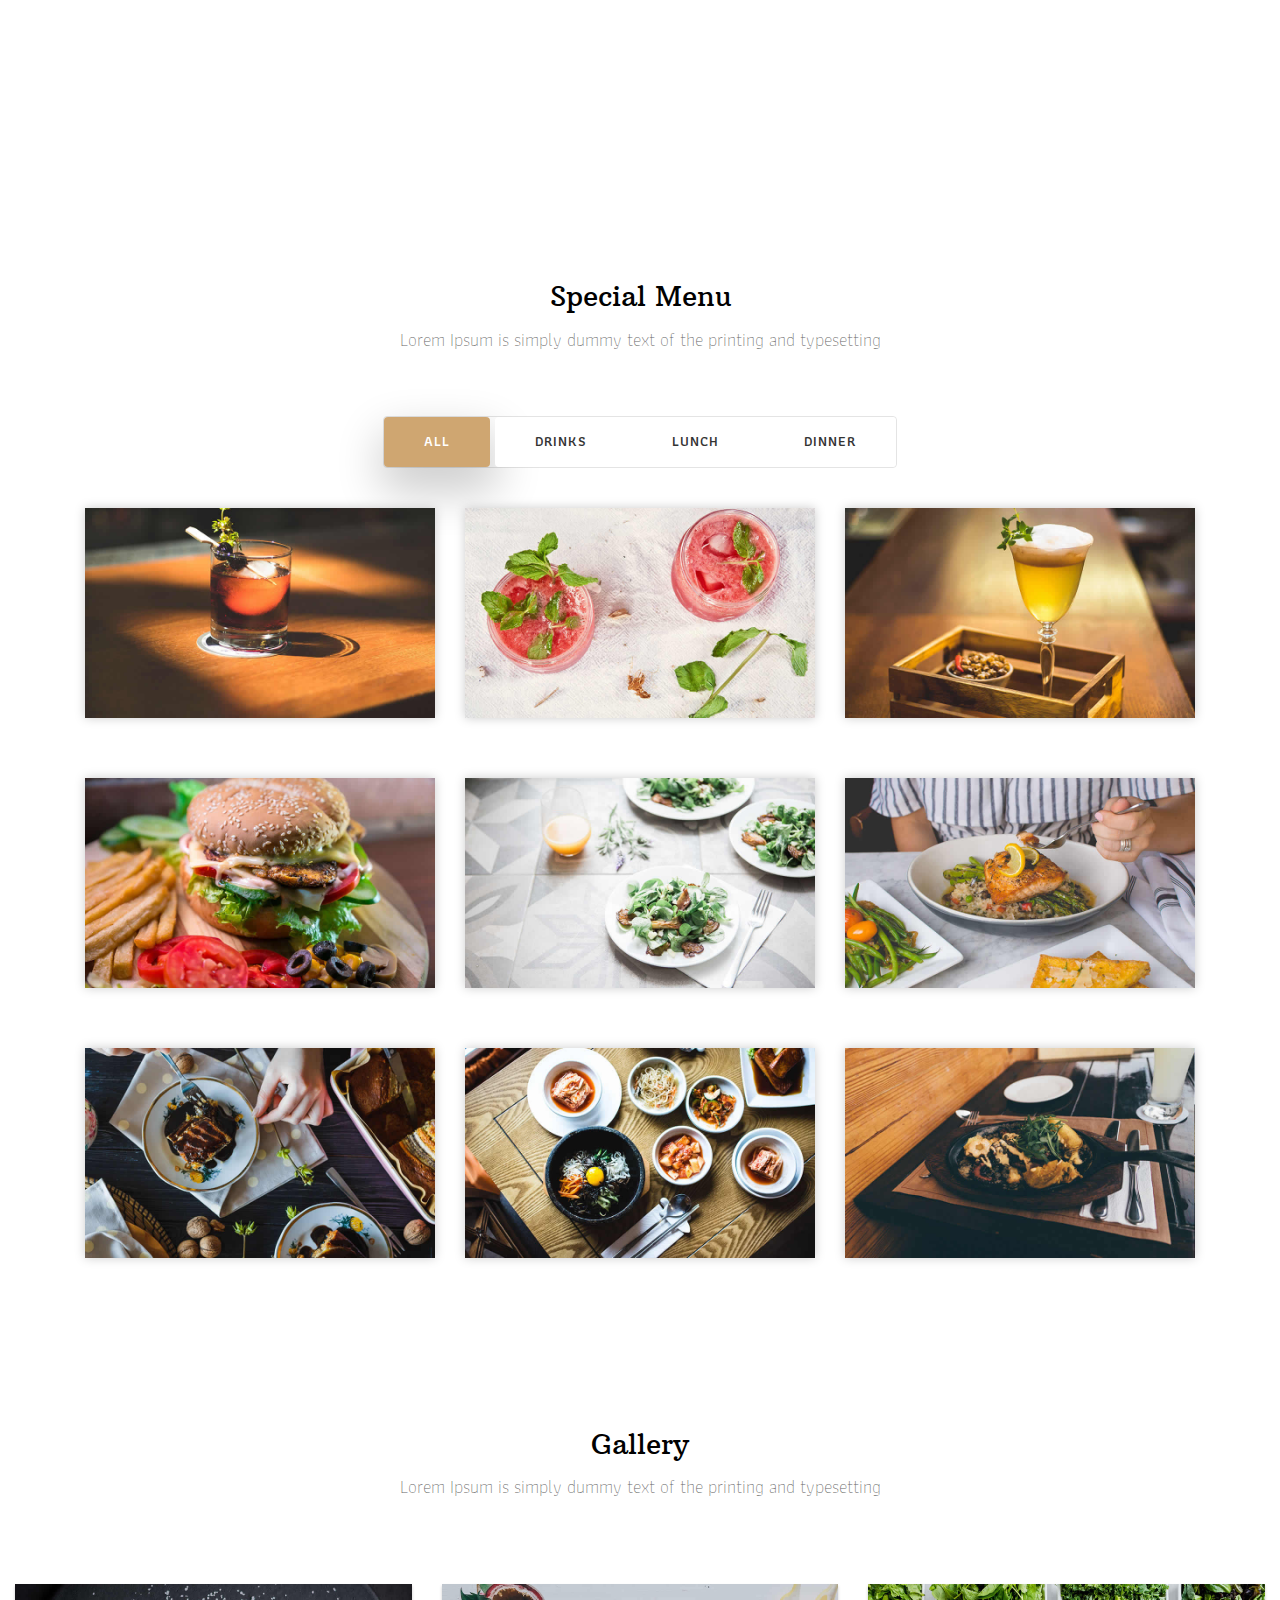
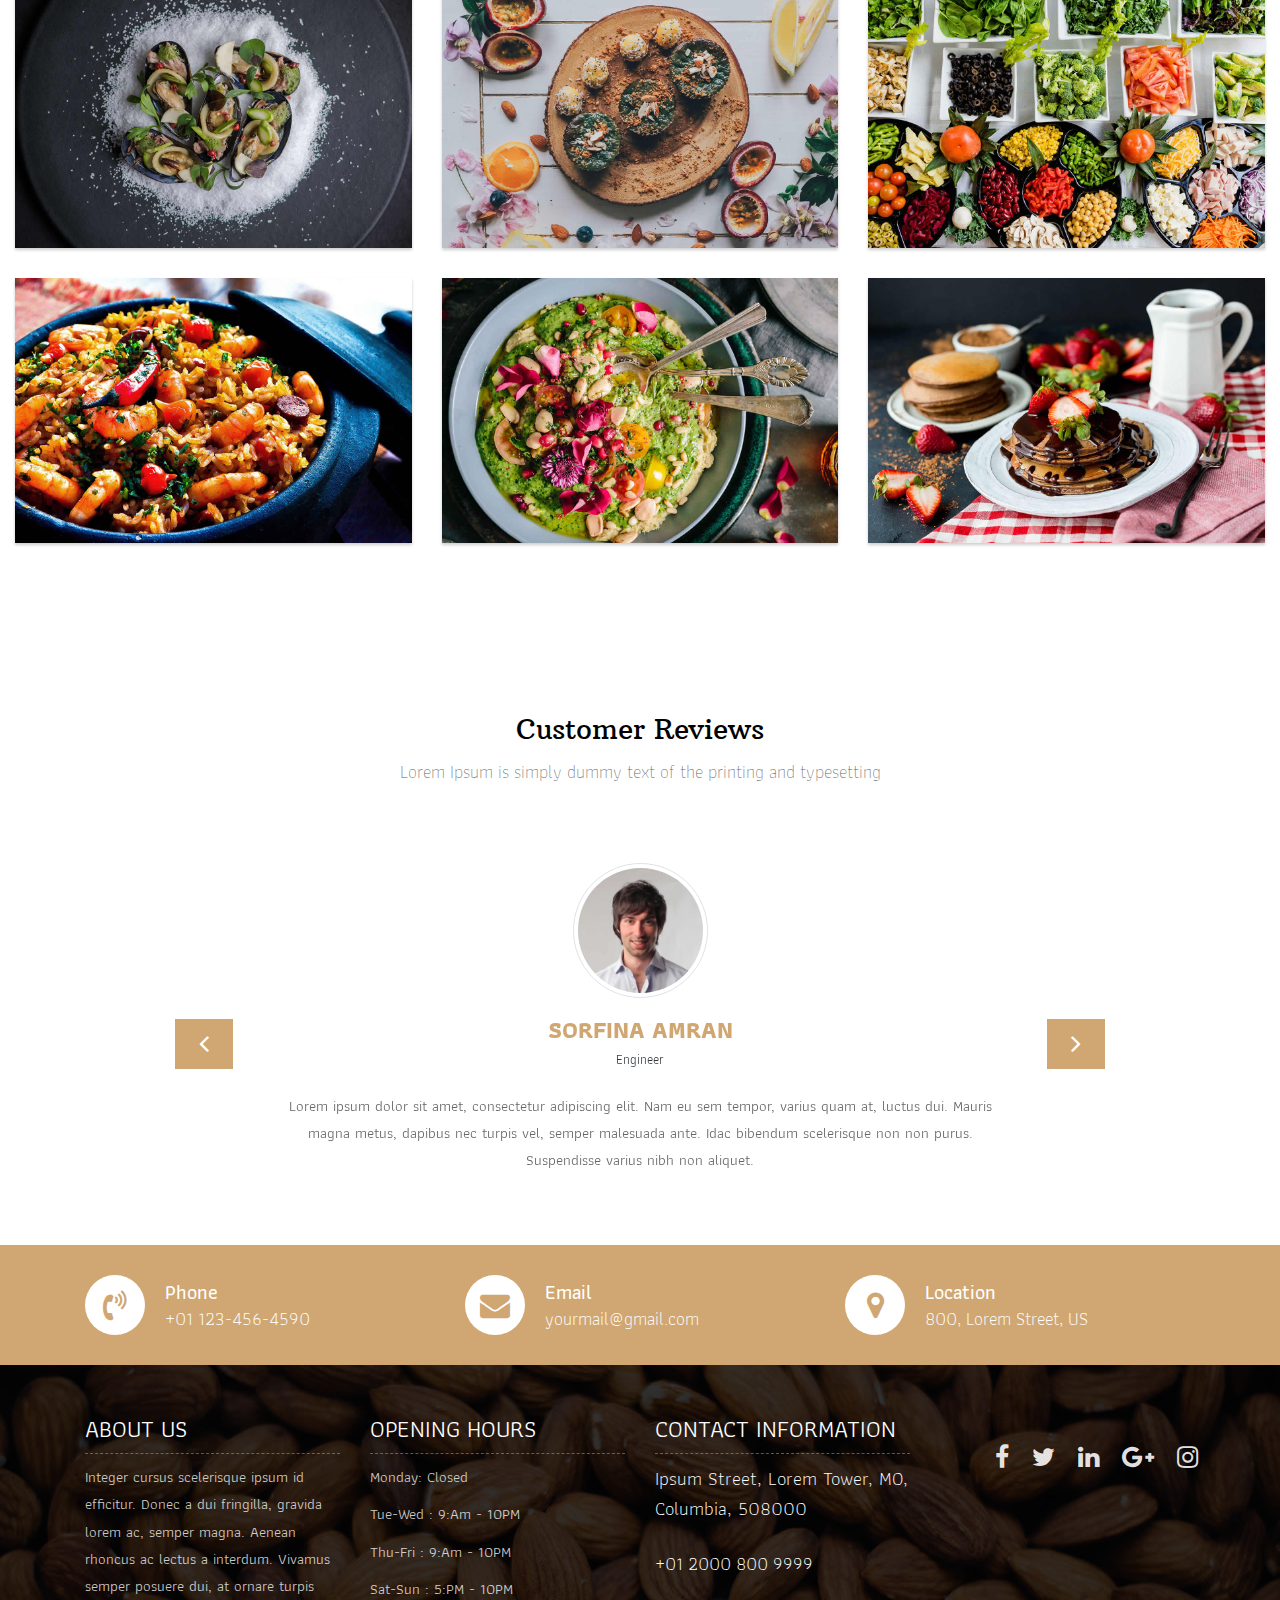
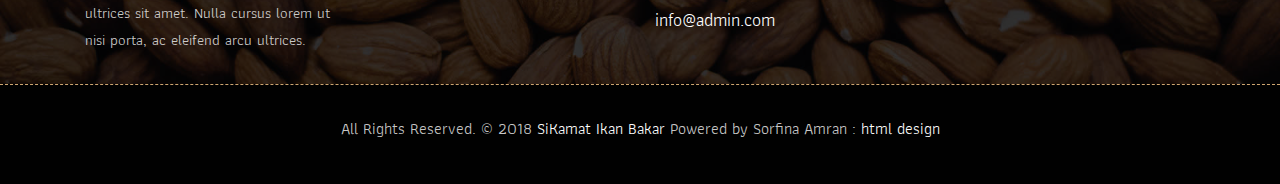
==== commit 877680ab: "Update index.html" ====
--- a/index.html
+++ b/index.html
@@ -52,8 +52,7 @@
 						<li class="nav-item dropdown">
 							<a class="nav-link dropdown-toggle" href="#" id="dropdown-a" data-toggle="dropdown">Pages</a>
 							<div class="dropdown-menu" aria-labelledby="dropdown-a">
-								<a class="dropdown-item" href="reservation.html">Reservation</a>
-								<a class="dropdown-item" href="stuff.html">Stuff</a>
+								<a class="dropdown-item" href="stuff.html">Mainpower</a>
 								<a class="dropdown-item" href="gallery.html">Gallery</a>
 							</div>
 						</li>
@@ -484,4 +483,4 @@
     <script src="js/contact-form-script.js"></script>
     <script src="js/custom.js"></script>
 </body>
-</html>+</html>
